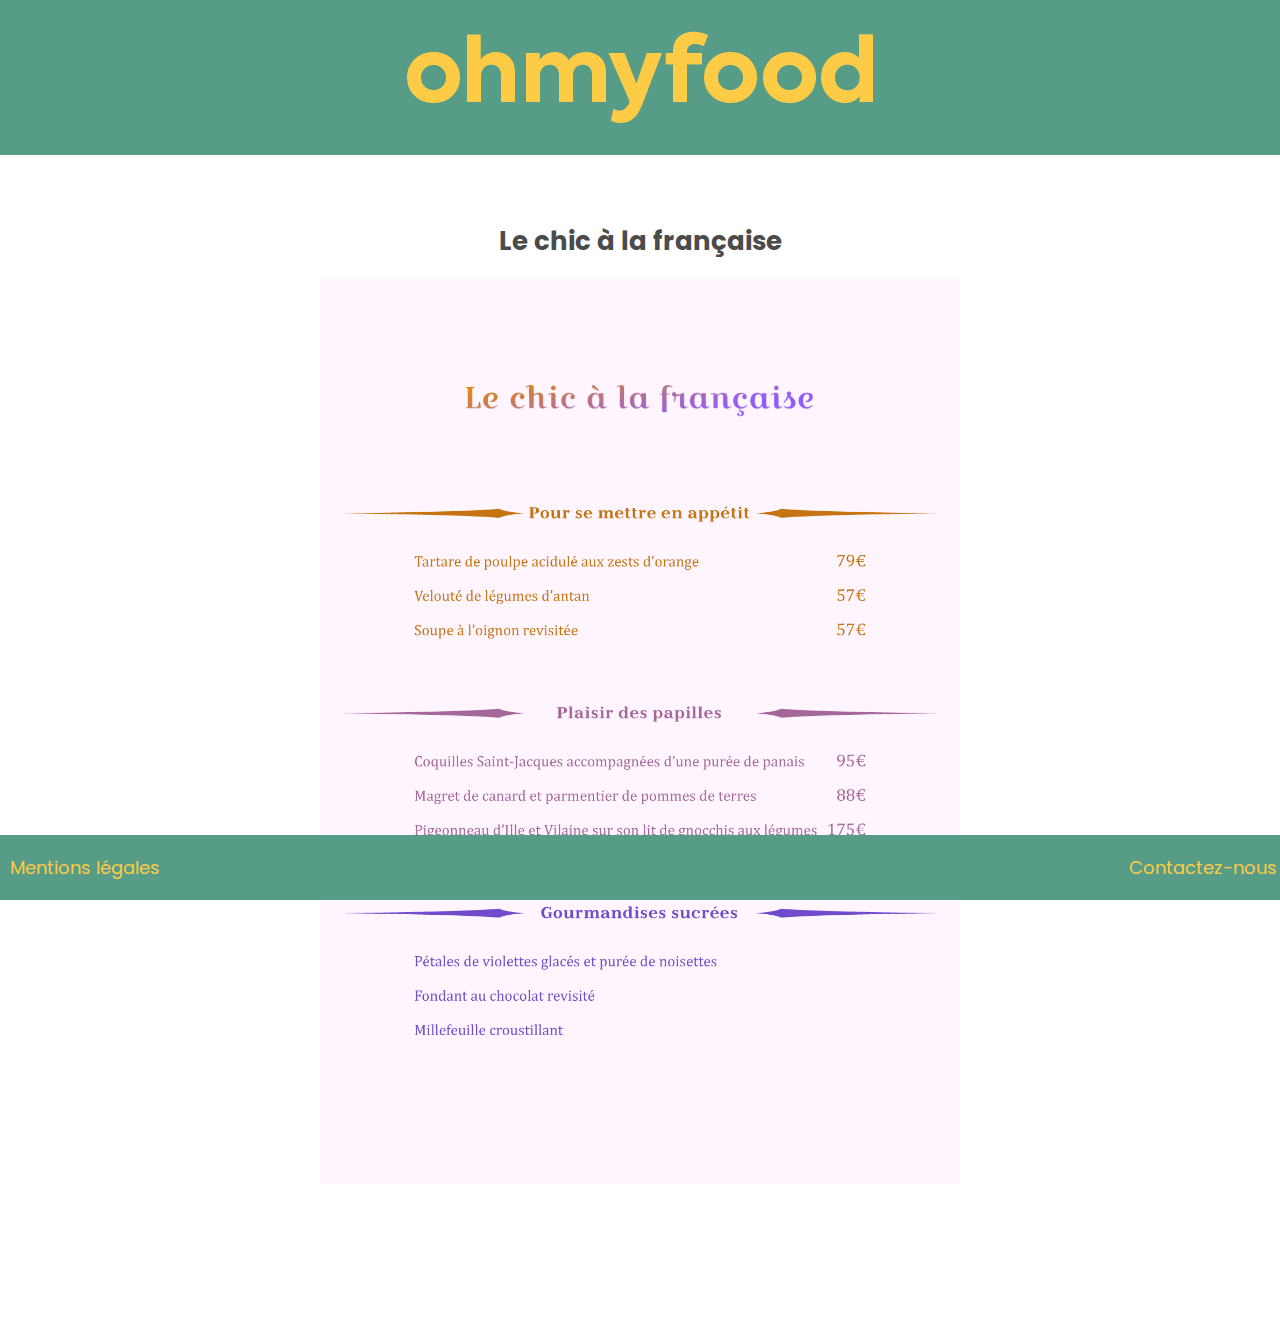
==== chic_francaise.html @ 4cac46ed "Le chic à la française" ====
<!DOCTYPE html>

<html lang="fr">
	<head>
        <meta charset="utf-8" />
        <meta name="viewport" content="width=device-width, initial-scale=1">
        <title>La note enchantée</title>
        <link rel="stylesheet" href="style.css" />
        <link href="https://fonts.googleapis.com/css?family=Poppins&display=swap" rel="stylesheet">
        <meta name="description" content="OhMyFood! répertorie les menus des plus grands restaurants parisiens">
    </head>
    
    <body>
        <!-- HEADER -->
        <header>
            <div id="logo">
                <a href="index.html">
                    <img src="ressources/logo.png" alt="logo" />
                </a>
            </div>
        </header>

        <!-- MENU -->
        <section id="menus">
			<h1>Le chic à la française</h1>
			<img src="ressources/chic_francaise2.png" alt="Menu le chic à la française" />
		</section>

        <!-- FOOTER -->
        <footer>
            <div>
                <a href="mentions_legales.html">
                    Mentions légales
                </a>
            </div>

            <div>
                <a href="mailto:contact@ohmyfood.com">
                    Contactez-nous
                </a>
            </div>
        </footer>
    </body>
</html>
---- style.css ----
@charset "UTF-8";
/* ---------------------------------------- */
/* == ANIMATIONS */
/*---------------------------------------- */
/*effet tremblement*/
@-webkit-keyframes shake {
  2% {
    transform: translate(1px, 1px) rotate(0.5deg);
  }
  4% {
    transform: translate(0px, 1px) rotate(0.5deg);
  }
  6% {
    transform: translate(0px, 1px) rotate(0.5deg);
  }
  8% {
    transform: translate(1px, 0px) rotate(0.5deg);
  }
  10% {
    transform: translate(0px, 0px) rotate(0.5deg);
  }
  12% {
    transform: translate(1px, 0px) rotate(0.5deg);
  }
  14% {
    transform: translate(1px, 0px) rotate(0.5deg);
  }
  16% {
    transform: translate(0px, 1px) rotate(0.5deg);
  }
  18% {
    transform: translate(0px, 1px) rotate(0.5deg);
  }
  20% {
    transform: translate(0px, 1px) rotate(0.5deg);
  }
  22% {
    transform: translate(0px, 1px) rotate(0.5deg);
  }
  24% {
    transform: translate(0px, 0px) rotate(0.5deg);
  }
  26% {
    transform: translate(1px, 1px) rotate(0.5deg);
  }
  28% {
    transform: translate(1px, 1px) rotate(0.5deg);
  }
  30% {
    transform: translate(1px, 1px) rotate(0.5deg);
  }
  32% {
    transform: translate(1px, 0px) rotate(0.5deg);
  }
  34% {
    transform: translate(0px, 1px) rotate(0.5deg);
  }
  36% {
    transform: translate(0px, 1px) rotate(0.5deg);
  }
  38% {
    transform: translate(1px, 1px) rotate(0.5deg);
  }
  40% {
    transform: translate(1px, 1px) rotate(0.5deg);
  }
  42% {
    transform: translate(1px, 1px) rotate(0.5deg);
  }
  44% {
    transform: translate(1px, 1px) rotate(0.5deg);
  }
  46% {
    transform: translate(1px, 0px) rotate(0.5deg);
  }
  48% {
    transform: translate(1px, 1px) rotate(0.5deg);
  }
  50% {
    transform: translate(1px, 1px) rotate(0.5deg);
  }
  52% {
    transform: translate(1px, 0px) rotate(0.5deg);
  }
  54% {
    transform: translate(0px, 1px) rotate(0.5deg);
  }
  56% {
    transform: translate(0px, 0px) rotate(0.5deg);
  }
  58% {
    transform: translate(0px, 0px) rotate(0.5deg);
  }
  60% {
    transform: translate(1px, 1px) rotate(0.5deg);
  }
  62% {
    transform: translate(0px, 0px) rotate(0.5deg);
  }
  64% {
    transform: translate(1px, 0px) rotate(0.5deg);
  }
  66% {
    transform: translate(1px, 1px) rotate(0.5deg);
  }
  68% {
    transform: translate(1px, 0px) rotate(0.5deg);
  }
  70% {
    transform: translate(1px, 1px) rotate(0.5deg);
  }
  72% {
    transform: translate(0px, 0px) rotate(0.5deg);
  }
  74% {
    transform: translate(1px, 0px) rotate(0.5deg);
  }
  76% {
    transform: translate(0px, 1px) rotate(0.5deg);
  }
  78% {
    transform: translate(1px, 1px) rotate(0.5deg);
  }
  80% {
    transform: translate(0px, 0px) rotate(0.5deg);
  }
  82% {
    transform: translate(1px, 0px) rotate(0.5deg);
  }
  84% {
    transform: translate(0px, 0px) rotate(0.5deg);
  }
  86% {
    transform: translate(1px, 1px) rotate(0.5deg);
  }
  88% {
    transform: translate(1px, 1px) rotate(0.5deg);
  }
  90% {
    transform: translate(1px, 1px) rotate(0.5deg);
  }
  92% {
    transform: translate(0px, 0px) rotate(0.5deg);
  }
  94% {
    transform: translate(1px, 1px) rotate(0.5deg);
  }
  96% {
    transform: translate(0px, 1px) rotate(0.5deg);
  }
  98% {
    transform: translate(0px, 0px) rotate(0.5deg);
  }
  0%, 100% {
    transform: translate(0, 0) rotate(0);
  }
}
@keyframes shake {
  2% {
    transform: translate(1px, 1px) rotate(0.5deg);
  }
  4% {
    transform: translate(0px, 1px) rotate(0.5deg);
  }
  6% {
    transform: translate(0px, 1px) rotate(0.5deg);
  }
  8% {
    transform: translate(1px, 0px) rotate(0.5deg);
  }
  10% {
    transform: translate(0px, 0px) rotate(0.5deg);
  }
  12% {
    transform: translate(1px, 0px) rotate(0.5deg);
  }
  14% {
    transform: translate(1px, 0px) rotate(0.5deg);
  }
  16% {
    transform: translate(0px, 1px) rotate(0.5deg);
  }
  18% {
    transform: translate(0px, 1px) rotate(0.5deg);
  }
  20% {
    transform: translate(0px, 1px) rotate(0.5deg);
  }
  22% {
    transform: translate(0px, 1px) rotate(0.5deg);
  }
  24% {
    transform: translate(0px, 0px) rotate(0.5deg);
  }
  26% {
    transform: translate(1px, 1px) rotate(0.5deg);
  }
  28% {
    transform: translate(1px, 1px) rotate(0.5deg);
  }
  30% {
    transform: translate(1px, 1px) rotate(0.5deg);
  }
  32% {
    transform: translate(1px, 0px) rotate(0.5deg);
  }
  34% {
    transform: translate(0px, 1px) rotate(0.5deg);
  }
  36% {
    transform: translate(0px, 1px) rotate(0.5deg);
  }
  38% {
    transform: translate(1px, 1px) rotate(0.5deg);
  }
  40% {
    transform: translate(1px, 1px) rotate(0.5deg);
  }
  42% {
    transform: translate(1px, 1px) rotate(0.5deg);
  }
  44% {
    transform: translate(1px, 1px) rotate(0.5deg);
  }
  46% {
    transform: translate(1px, 0px) rotate(0.5deg);
  }
  48% {
    transform: translate(1px, 1px) rotate(0.5deg);
  }
  50% {
    transform: translate(1px, 1px) rotate(0.5deg);
  }
  52% {
    transform: translate(1px, 0px) rotate(0.5deg);
  }
  54% {
    transform: translate(0px, 1px) rotate(0.5deg);
  }
  56% {
    transform: translate(0px, 0px) rotate(0.5deg);
  }
  58% {
    transform: translate(0px, 0px) rotate(0.5deg);
  }
  60% {
    transform: translate(1px, 1px) rotate(0.5deg);
  }
  62% {
    transform: translate(0px, 0px) rotate(0.5deg);
  }
  64% {
    transform: translate(1px, 0px) rotate(0.5deg);
  }
  66% {
    transform: translate(1px, 1px) rotate(0.5deg);
  }
  68% {
    transform: translate(1px, 0px) rotate(0.5deg);
  }
  70% {
    transform: translate(1px, 1px) rotate(0.5deg);
  }
  72% {
    transform: translate(0px, 0px) rotate(0.5deg);
  }
  74% {
    transform: translate(1px, 0px) rotate(0.5deg);
  }
  76% {
    transform: translate(0px, 1px) rotate(0.5deg);
  }
  78% {
    transform: translate(1px, 1px) rotate(0.5deg);
  }
  80% {
    transform: translate(0px, 0px) rotate(0.5deg);
  }
  82% {
    transform: translate(1px, 0px) rotate(0.5deg);
  }
  84% {
    transform: translate(0px, 0px) rotate(0.5deg);
  }
  86% {
    transform: translate(1px, 1px) rotate(0.5deg);
  }
  88% {
    transform: translate(1px, 1px) rotate(0.5deg);
  }
  90% {
    transform: translate(1px, 1px) rotate(0.5deg);
  }
  92% {
    transform: translate(0px, 0px) rotate(0.5deg);
  }
  94% {
    transform: translate(1px, 1px) rotate(0.5deg);
  }
  96% {
    transform: translate(0px, 1px) rotate(0.5deg);
  }
  98% {
    transform: translate(0px, 0px) rotate(0.5deg);
  }
  0%, 100% {
    transform: translate(0, 0) rotate(0);
  }
}
/*Effet machine à écrire*/
@keyframes typing {
  from {
    width: 0;
  }
  to {
    width: 100%;
  }
}
@-webkit-keyframes typing {
  from {
    width: 0;
  }
  to {
    width: 100%;
  }
}
@keyframes cursor {
  from, to {
    border-color: transparent;
  }
  50% {
    border-color: #fdcb46;
  }
}
@-webkit-keyframes cursor {
  from, to {
    border-color: transparent;
  }
  50% {
    border-color: #fdcb46;
  }
}
/* ---------------------------------------- */
/* == GLOBAL */
/*---------------------------------------- */
body {
  width: 100%;
  margin: 0;
  font-family: "Poppins", Tahoma, sans-serif;
  font-size: 20px;
  color: #fdcb46;
}

a {
  text-decoration: none;
  color: #fdcb46;
}

img {
  width: 100%;
  height: auto;
}

/* ---------------------------------------- */
/* == HEADER */
/*---------------------------------------- */
header {
  display: flex;
  justify-content: center;
  align-items: center;
  width: 100%;
  height: 100px;
  padding-top: 5px;
  margin-bottom: 20px;
  background-color: #579c87;
}

#logo {
  width: 90%;
}

/* ---------------------------------------- */
/* == MENUS */
/*---------------------------------------- */
aside {
  margin: 20px 30px;
}
aside img {
  box-shadow: 0px 0px 10px #b7b7b7;
}
aside:hover {
  -webkit-animation: shake 1s infinite;
  animation: shake 1s infinite;
}

/*Menus*/
#menus {
  margin: 0 20px;
  text-align: center;
}
#menus h1 {
  font-weight: bold;
  font-size: 18px;
  color: #4b4b4b;
}

/* ---------------------------------------- */
/* == PROCHAINEMENT */
/*---------------------------------------- */
#prochainement {
  display: flex;
  align-items: center;
  justify-content: center;
  width: 50%;
  height: 50px;
  margin: auto;
  padding: 0;
  background-color: #579c87;
  border-radius: 10px;
}
#prochainement h1 {
  padding: 0 3px;
  border-right: 2px solid #fdcb46;
  overflow: hidden;
  letter-spacing: 2px;
  font-size: 18px;
  font-weight: normal;
  animation: typing 4s steps(25) alternate infinite, cursor 0.6s step-end infinite;
}

/* ---------------------------------------- */
/* == FOOTER */
/*---------------------------------------- */
footer {
  width: 100%;
  margin-top: 40px;
  padding: 10px 0 10px 0;
  background-color: #579c87;
  line-height: 45px;
  text-align: center;
}

/* ---------------------------------------- */
/* == MEDIA QUERIES */
/*---------------------------------------- */
/*		format tablette		*/
@media screen and (min-width: 768px) {
  /*global*/
  body {
    padding-bottom: 100px;
    font-size: 24px;
  }

  /*header*/
  header {
    height: 150px;
    margin: 0;
  }

  #logo {
    width: 80%;
  }

  /*menus*/
  aside {
    margin: 30px 30px;
  }

  /*prochainement*/
  #prochainement {
    height: 60px;
  }

  /*footer*/
  footer {
    display: flex;
    justify-content: space-between;
    position: fixed;
    bottom: 0;
    width: 98%;
    padding: 10px;
  }
}
/*		Format desktop		*/
@media screen and (min-width: 1080px) {
  /*global*/
  body {
    font-size: 18px;
  }

  /*header*/
  header {
    margin-bottom: 20px;
    text-align: center;
  }

  #logo img {
    width: auto;
  }

  /*menus*/
  #container_menus {
    display: flex;
    justify-content: space-around;
    flex-wrap: wrap;
    width: 75%;
    margin: auto;
  }
  #container_menus aside {
    width: 42%;
  }

  /*Page menu*/
  #menus {
    width: 50%;
    margin: auto;
    padding: 30px 0 30px 0;
  }
  #menus h1 {
    font-size: 26px;
  }

  /*prochainement*/
  #prochainement {
    width: 30%;
    margin-top: 30px;
  }
  #prochainement:hover {
    animation: none;
  }

  /*footer*/
  footer {
    width: 99%;
  }
}

/*# sourceMappingURL=style.css.map */
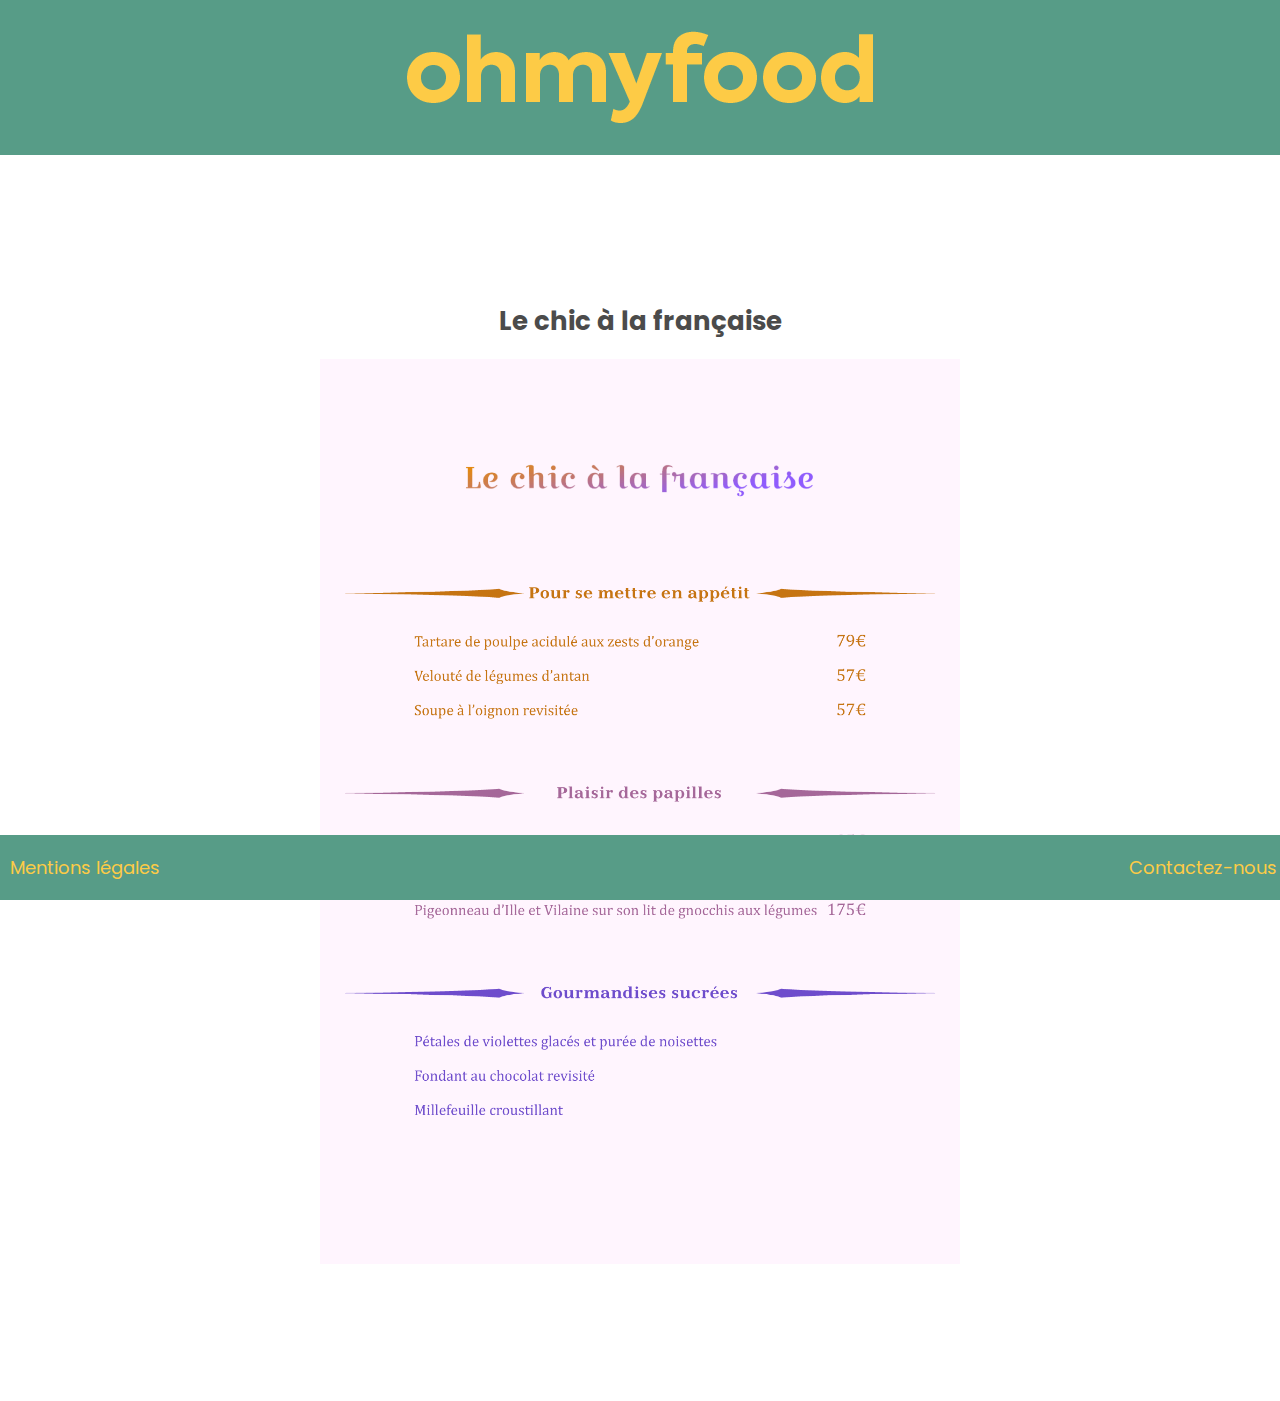
==== commit c3abbab1: "Modifs mentorat" ====
--- a/chic_francaise.html
+++ b/chic_francaise.html
@@ -14,6 +14,7 @@
         <!-- HEADER -->
         <header>
             <div id="logo">
+                <h1>OhMyFood</h1>
                 <a href="index.html">
                     <img src="ressources/logo.png" alt="logo" />
                 </a>
@@ -28,17 +29,13 @@
 
         <!-- FOOTER -->
         <footer>
-            <div>
-                <a href="mentions_legales.html">
-                    Mentions légales
-                </a>
-            </div>
+            <a href="mentions_legales.html">
+                 Mentions légales
+            </a>
 
-            <div>
-                <a href="mailto:contact@ohmyfood.com">
-                    Contactez-nous
-                </a>
-            </div>
+            <a href="mailto:contact@ohmyfood.com">
+                Contactez-nous
+            </a>
         </footer>
     </body>
 </html>--- a/style.css
+++ b/style.css
@@ -368,15 +368,44 @@
   display: flex;
   justify-content: center;
   align-items: center;
+  flex-direction: column;
   width: 100%;
   height: 100px;
   padding-top: 5px;
-  margin-bottom: 20px;
+  margin-bottom: 100px;
   background-color: #579c87;
+}
+header p {
+  position: absolute;
+  top: 85px;
+  width: 100%;
+}
+header p label {
+  display: none;
+}
+header p .fa-search {
+  position: absolute;
+  top: 25px;
+  left: 15px;
+  color: #a1a1a1;
 }
 
 #logo {
   width: 90%;
+}
+#logo h1 {
+  display: none;
+}
+
+#search {
+  width: 100%;
+  height: 70px;
+  padding-left: 50px;
+  border: none;
+  background-color: #e8e8e8;
+  box-shadow: 0px 0px 5px #a1a1a1;
+  font-size: 16px;
+  color: #4b4b4b;
 }
 
 /* ---------------------------------------- */
@@ -418,7 +447,7 @@
   background-color: #579c87;
   border-radius: 10px;
 }
-#prochainement h1 {
+#prochainement h2 {
   padding: 0 3px;
   border-right: 2px solid #fdcb46;
   overflow: hidden;
@@ -429,6 +458,17 @@
 }
 
 /* ---------------------------------------- */
+/* == MENTIONS LEGALES */
+/*---------------------------------------- */
+/*Mentions légales*/
+.mentions_legales {
+  width: 85%;
+  margin: auto;
+  text-align: justify;
+  color: #4b4b4b;
+}
+
+/* ---------------------------------------- */
 /* == FOOTER */
 /*---------------------------------------- */
 footer {
@@ -454,7 +494,9 @@
   /*header*/
   header {
     height: 150px;
-    margin: 0;
+  }
+  header p {
+    top: 130px;
   }
 
   #logo {
@@ -490,7 +532,6 @@
 
   /*header*/
   header {
-    margin-bottom: 20px;
     text-align: center;
   }
 
